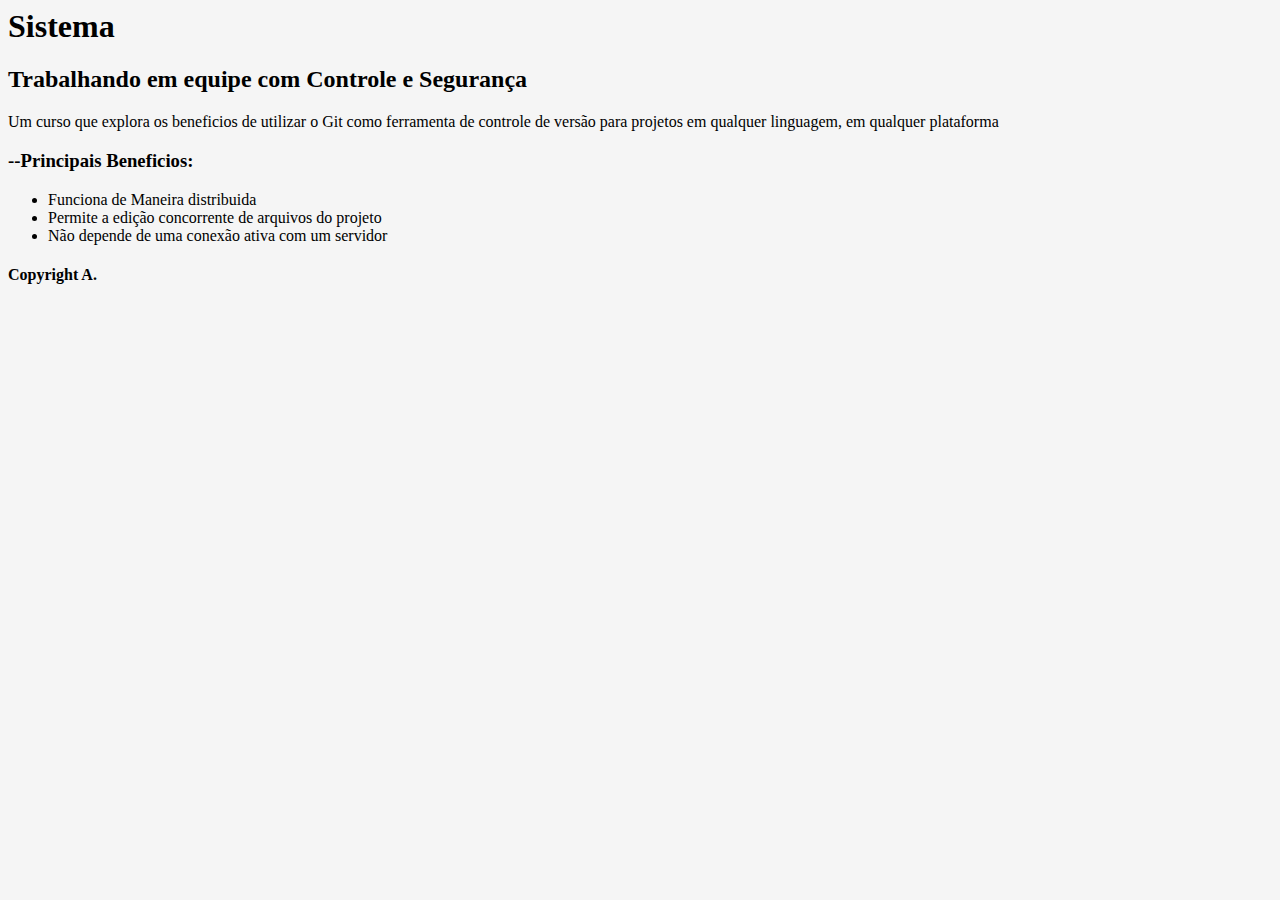
==== T0/index.html @ 74f08fb4 "Teste 1 de Mirror" ====
<html>
	<head>
        	<link rel="stylesheet" href="estilo.css">
	</head>
    <body>
        <h1>Sistema</h1>
        <h2>Trabalhando em equipe com Controle e Segurança</h2>
        <p>Um curso que explora os beneficios de utilizar o Git como ferramenta de controle de versão para projetos em qualquer linguagem, em qualquer plataforma</p>
        <h3>--Principais Beneficios:</h3>
        <ul>
            <li>Funciona de Maneira distribuida</li>
            <li>Permite a edição concorrente de arquivos do projeto</li>
            <li>Não depende de uma conexão ativa com um servidor</li>
        </ul>
        <h4>Copyright A.</h4>
    </body>
</html>
---- T0/estilo.css ----
body{
    background-color: whitesmoke
}
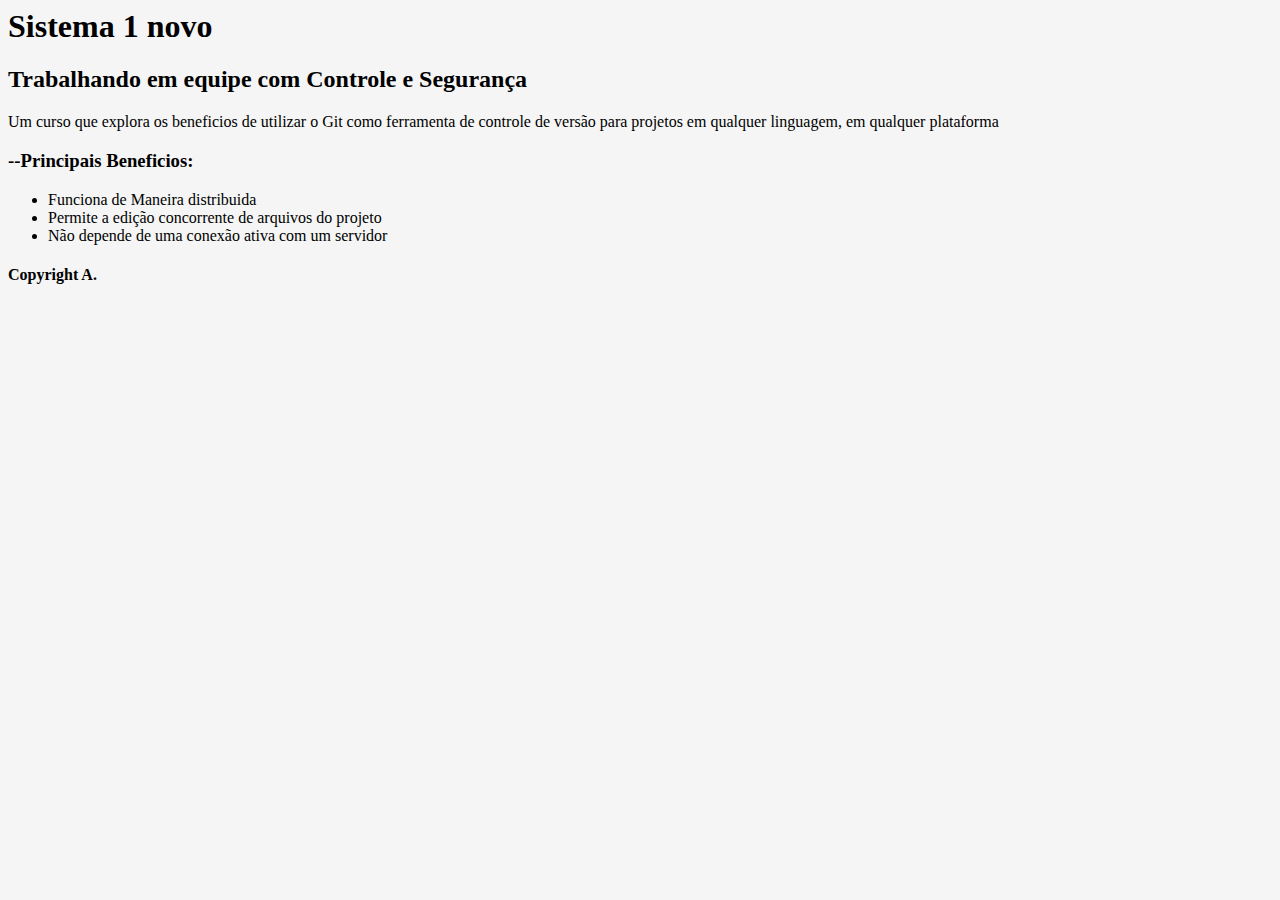
==== commit b645dbe4: "Teste 2 mirror" ====
--- a/T0/index.html
+++ b/T0/index.html
@@ -3,7 +3,7 @@
         	<link rel="stylesheet" href="estilo.css">
 	</head>
     <body>
-        <h1>Sistema</h1>
+        <h1>Sistema 1 novo</h1>
         <h2>Trabalhando em equipe com Controle e Segurança</h2>
         <p>Um curso que explora os beneficios de utilizar o Git como ferramenta de controle de versão para projetos em qualquer linguagem, em qualquer plataforma</p>
         <h3>--Principais Beneficios:</h3>
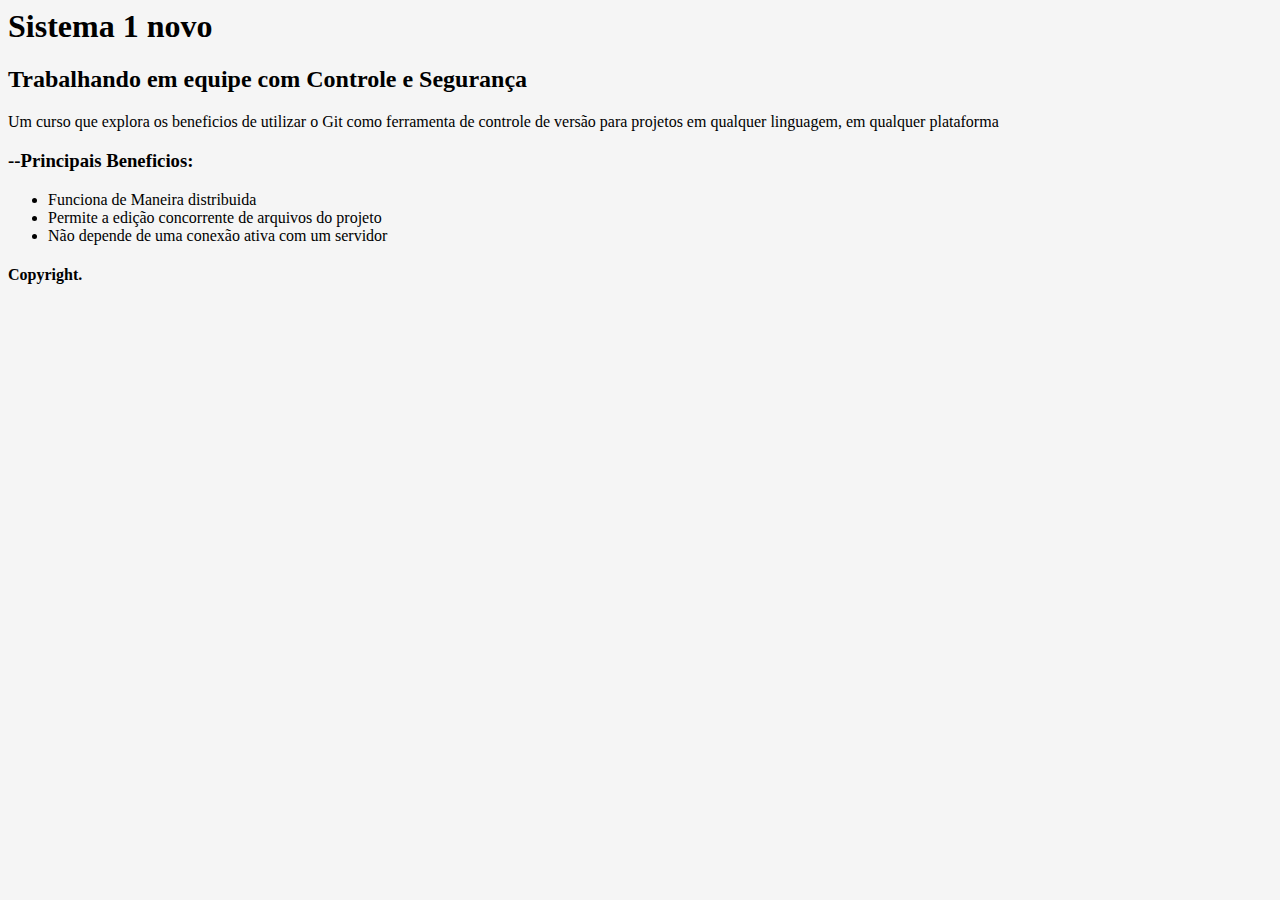
==== commit 28db06b7: "Teste 3" ====
--- a/T0/index.html
+++ b/T0/index.html
@@ -12,6 +12,6 @@
             <li>Permite a edição concorrente de arquivos do projeto</li>
             <li>Não depende de uma conexão ativa com um servidor</li>
         </ul>
-        <h4>Copyright A.</h4>
+        <h4>Copyright.</h4>
     </body>
 </html>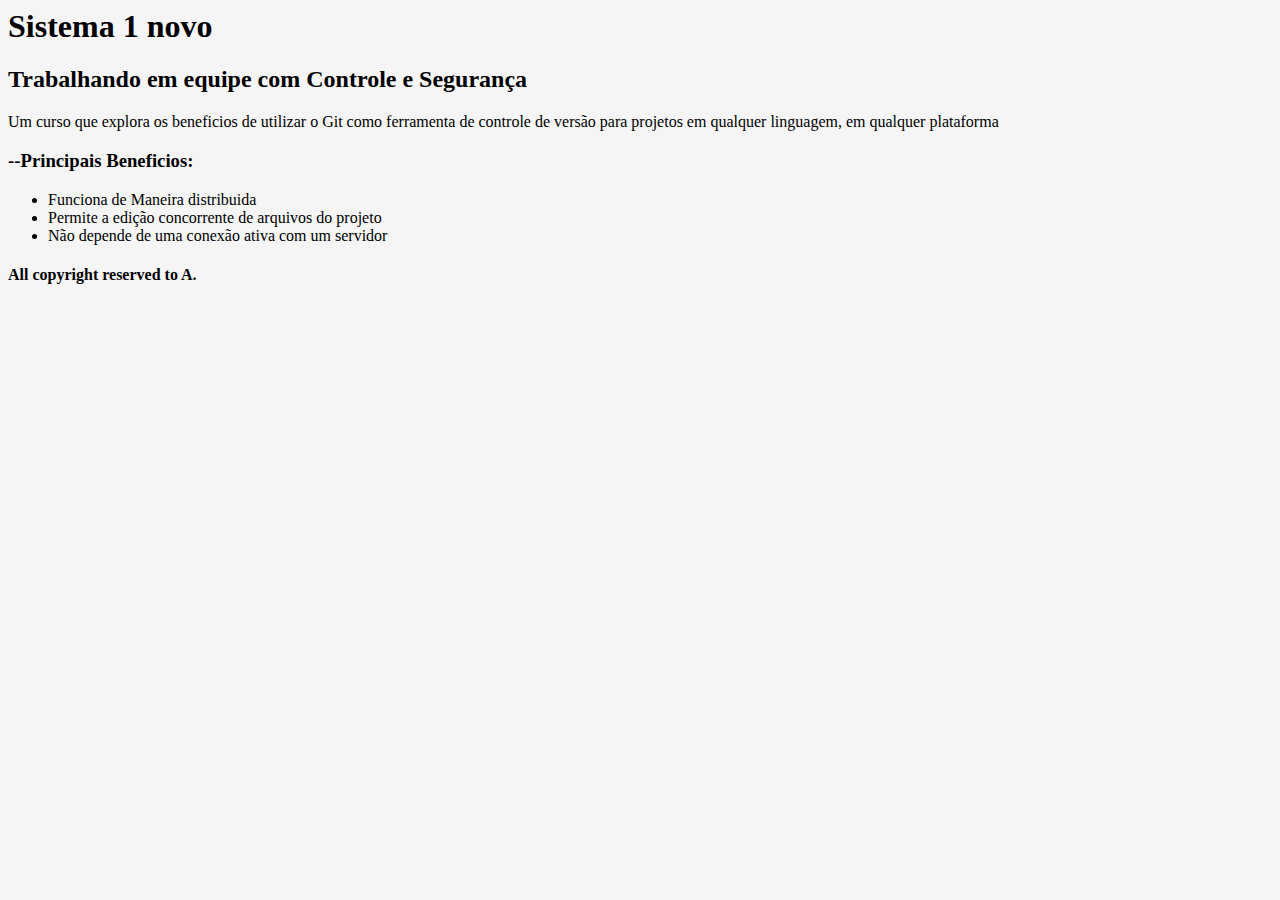
==== commit 4f218db7: "Teste Mirror 4" ====
--- a/T0/index.html
+++ b/T0/index.html
@@ -12,6 +12,6 @@
             <li>Permite a edição concorrente de arquivos do projeto</li>
             <li>Não depende de uma conexão ativa com um servidor</li>
         </ul>
-        <h4>Copyright.</h4>
+        <h4>All copyright reserved to A.</h4>
     </body>
 </html>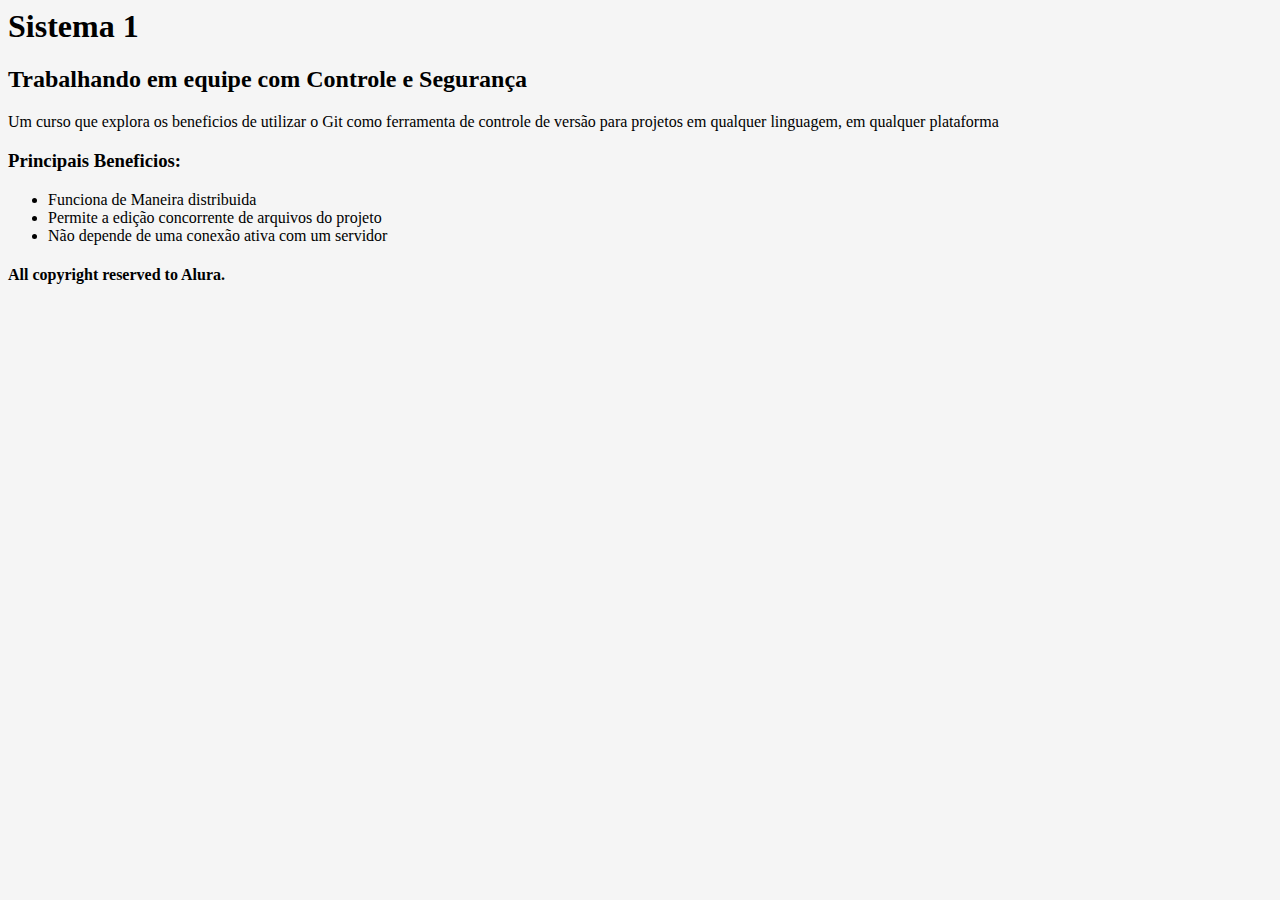
==== commit 475637bd: "Teste Rebase" ====
--- a/T0/index.html
+++ b/T0/index.html
@@ -3,15 +3,15 @@
         	<link rel="stylesheet" href="estilo.css">
 	</head>
     <body>
-        <h1>Sistema 1 novo</h1>
+        <h1>Sistema 1</h1>
         <h2>Trabalhando em equipe com Controle e Segurança</h2>
         <p>Um curso que explora os beneficios de utilizar o Git como ferramenta de controle de versão para projetos em qualquer linguagem, em qualquer plataforma</p>
-        <h3>--Principais Beneficios:</h3>
+        <h3>Principais Beneficios:</h3>
         <ul>
             <li>Funciona de Maneira distribuida</li>
             <li>Permite a edição concorrente de arquivos do projeto</li>
             <li>Não depende de uma conexão ativa com um servidor</li>
         </ul>
-        <h4>All copyright reserved to A.</h4>
+        <h4>All copyright reserved to Alura.</h4>
     </body>
 </html>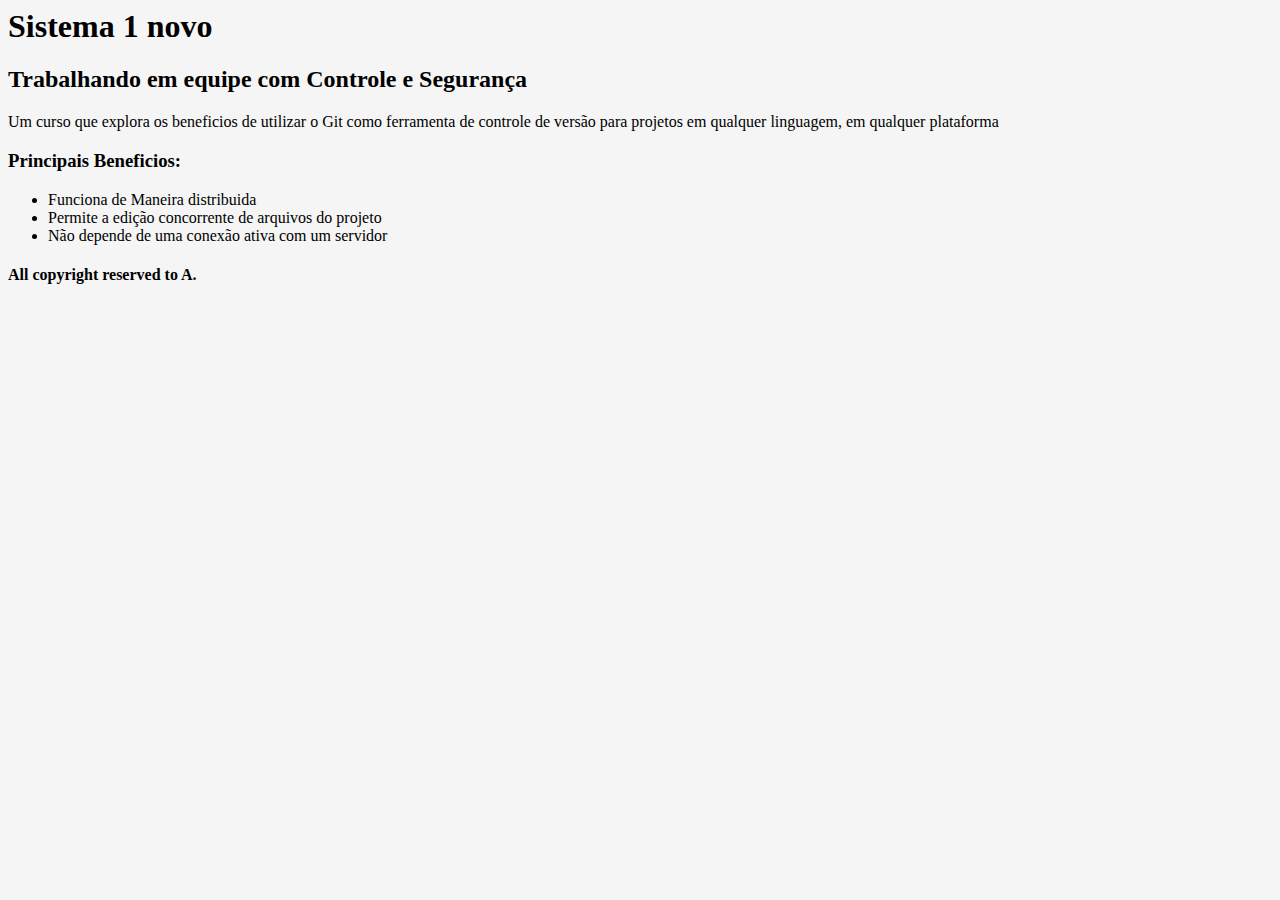
==== commit 7ba8fa74: "Teste rebase ?" ====
--- a/T0/index.html
+++ b/T0/index.html
@@ -3,15 +3,15 @@
         	<link rel="stylesheet" href="estilo.css">
 	</head>
     <body>
-        <h1>Sistema 1</h1>
+        <h1>Sistema 1 novo</h1>
         <h2>Trabalhando em equipe com Controle e Segurança</h2>
         <p>Um curso que explora os beneficios de utilizar o Git como ferramenta de controle de versão para projetos em qualquer linguagem, em qualquer plataforma</p>
-        <h3>Principais Beneficios:</h3>
+        <h3> Principais Beneficios: </h3>
         <ul>
             <li>Funciona de Maneira distribuida</li>
             <li>Permite a edição concorrente de arquivos do projeto</li>
             <li>Não depende de uma conexão ativa com um servidor</li>
         </ul>
-        <h4>All copyright reserved to Alura.</h4>
+        <h4>All copyright reserved to A.</h4>
     </body>
 </html>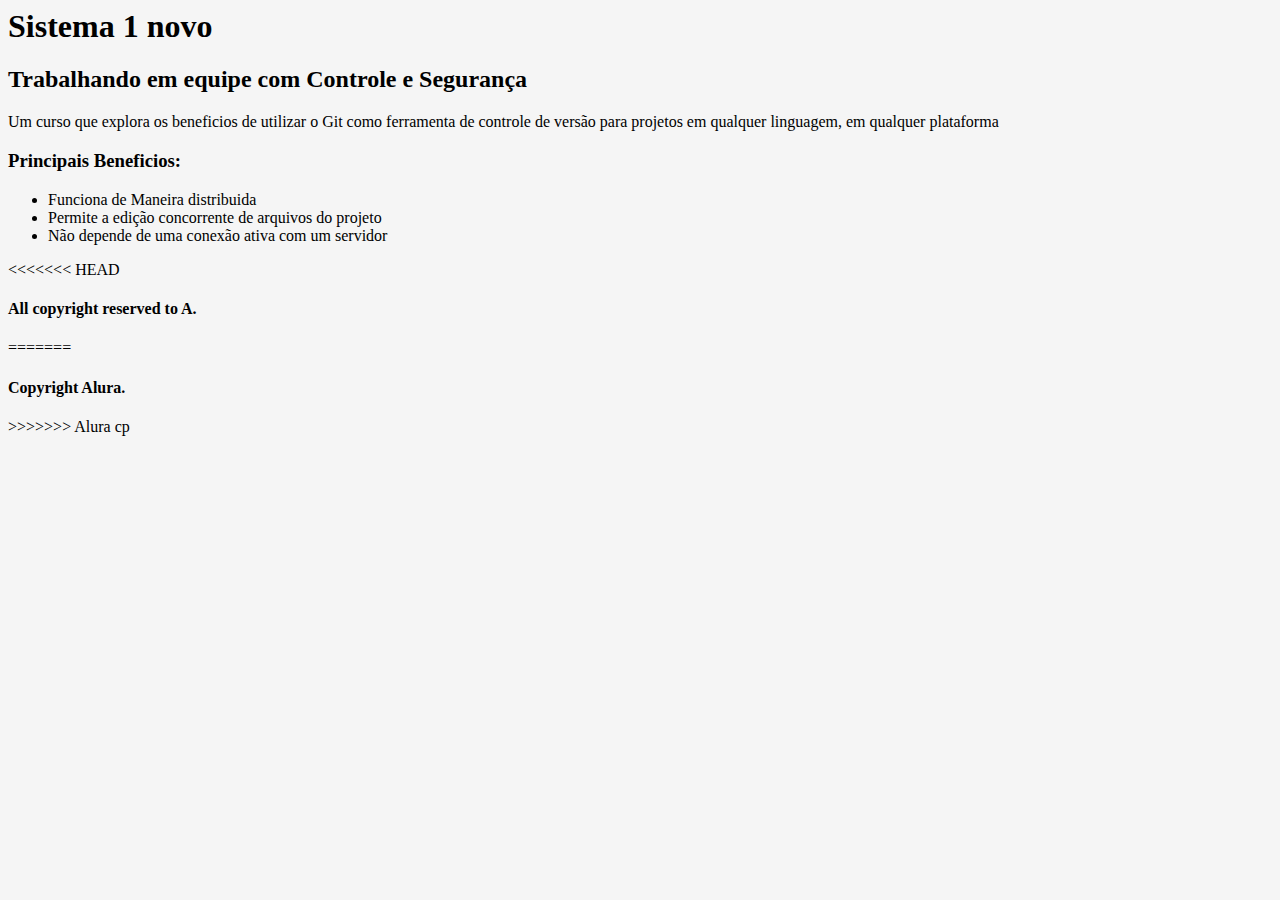
==== commit a246dd35: "Alura cp" ====
--- a/T0/index.html
+++ b/T0/index.html
@@ -12,6 +12,10 @@
             <li>Permite a edição concorrente de arquivos do projeto</li>
             <li>Não depende de uma conexão ativa com um servidor</li>
         </ul>
+<<<<<<< HEAD
         <h4>All copyright reserved to A.</h4>
+=======
+        <h4>Copyright Alura.</h4>
+>>>>>>> Alura cp
     </body>
 </html>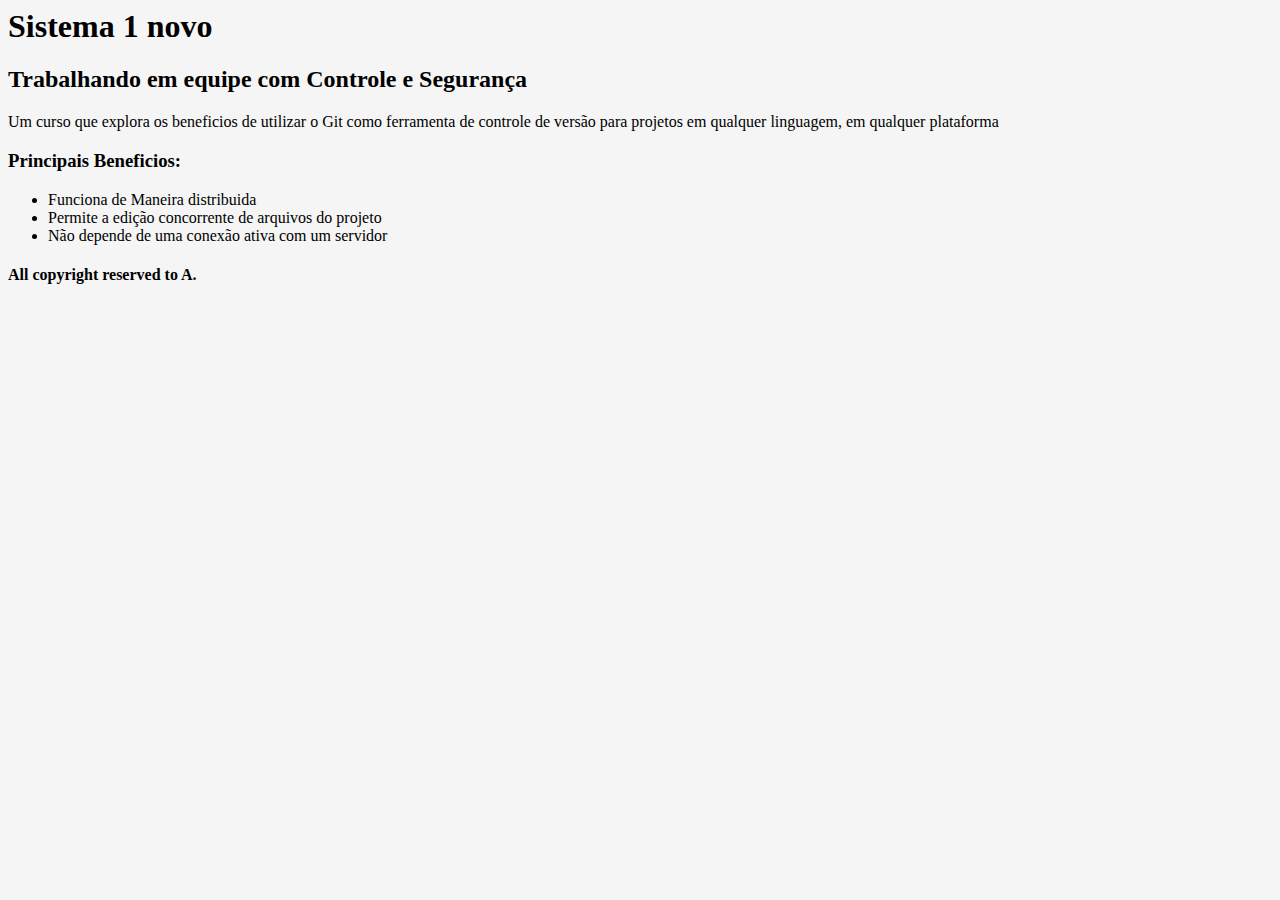
==== commit 0adb7dc5: "Changed to alura instead of A." ====
--- a/T0/index.html
+++ b/T0/index.html
@@ -12,10 +12,6 @@
             <li>Permite a edição concorrente de arquivos do projeto</li>
             <li>Não depende de uma conexão ativa com um servidor</li>
         </ul>
-<<<<<<< HEAD
         <h4>All copyright reserved to A.</h4>
-=======
-        <h4>Copyright Alura.</h4>
->>>>>>> Alura cp
     </body>
 </html>